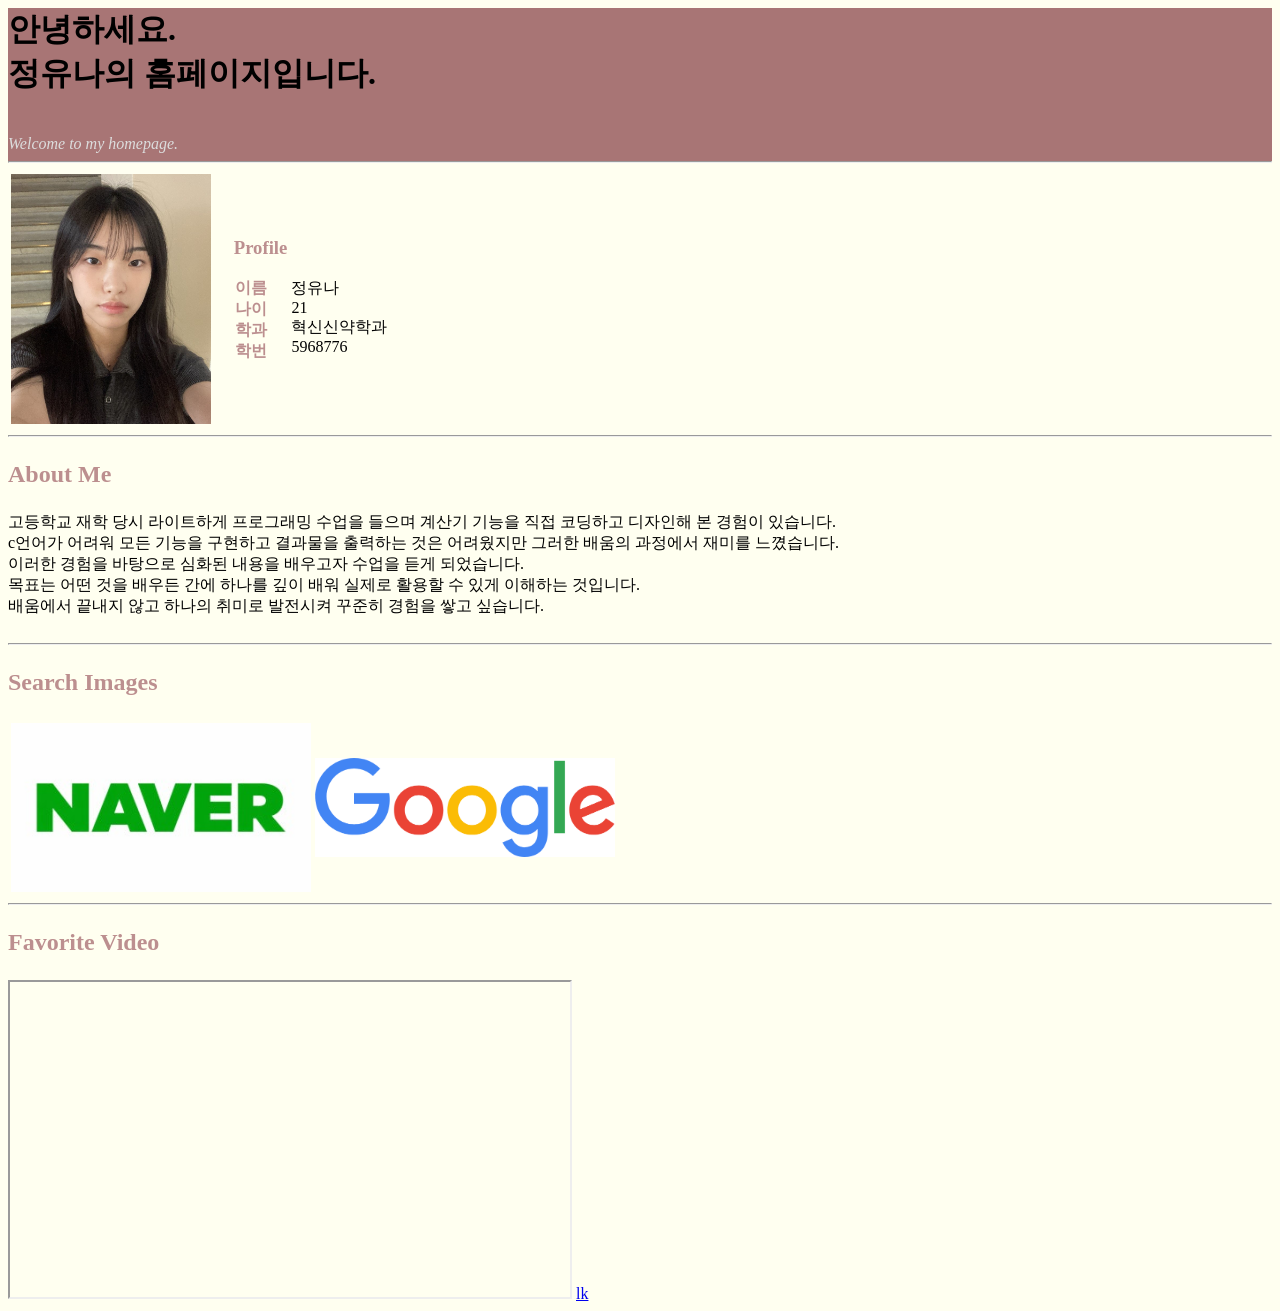
==== index.html @ 165b73c3 "Rename 과제.html to index.html" ====
<html>
    <head>
        <title>개인 홈페이지</title>
        <style>
             @import url(과제.css);
        </style>
    </head>
    <body>
        <div><h1>안녕하세요.<br>
        정유나의 홈페이지입니다.</h1><br>
        <span><i>Welcome to my homepage.</span></i><br>
        <hr></div>

        <table>
            <thead>
                <tr>
                    <th><img src="photo.jpg" width="200" height="250"></th>
                    <th><h3>&nbsp;&nbsp;&nbsp;&nbsp;Profile</h3> 
                        이름<br>
                        나이<br>
                        학과<br>
                        학번<br>
                    </th>
                    <td><br><br>
                        정유나<br>
                        21<br>
                        혁신신약학과<br>
                        5968776<br>   
                    </td>
                </tr>
            </thead>
        </table>
        
        <hr>
        
         <h2><p class="p1"> About Me</p></h2>
        고등학교 재학 당시 라이트하게 프로그래밍 수업을 들으며 계산기 기능을 직접 코딩하고 디자인해 본 경험이 있습니다.<br>
         c언어가 어려워 모든 기능을 구현하고 결과물을 출력하는 것은 어려웠지만 그러한 배움의 과정에서 재미를 느꼈습니다.<br>
        이러한 경험을 바탕으로 심화된 내용을 배우고자 수업을 듣게 되었습니다.<br>
        목표는 어떤 것을 배우든 간에 하나를 깊이 배워 실제로 활용할 수 있게 이해하는 것입니다.<br>
        배움에서 끝내지 않고 하나의 취미로 발전시켜 꾸준히 경험을 쌓고 싶습니다.<br><br>
        <hr>
        

        <h2><p class="p1">Search Images</p></h2>
        <table>
            <tbody>
                <tr>
                    <th><a href="https://www.naver.com" ><img src="naver.jpg" width="300"></a></th>
                    <th><a href="https://www.google.com"><img src="Google.jpg" width="300"></a></th>
                </tr>

            </tbody>
        </table>
        <a href="https://www.naver.com"></a>
        <hr>

            <h2><p class="p1">Favorite Video</p></h2>
        <iframe width="560" height="315" src="https://www.youtube.com/embed/b_tu3allU1o?si=Lss17-b-MgGygdu5"  referrerpolicy="strict-origin-when-cross-origin" allowfullscreen></iframe>
        <a href="https://www.youtube.com/embed/clvneMg9SR0?si=m-m9D2mP-FLyXTfZ" title="YouTube video player" frameborder="0" allow="accelerometer; autoplay; clipboard-write; encrypted-media; gyroscope; picture-in-picture; web-share" referrerpolicy="strict-origin-when-cross-origin" allowfullscreen>lk</a>
    </body>



</html>
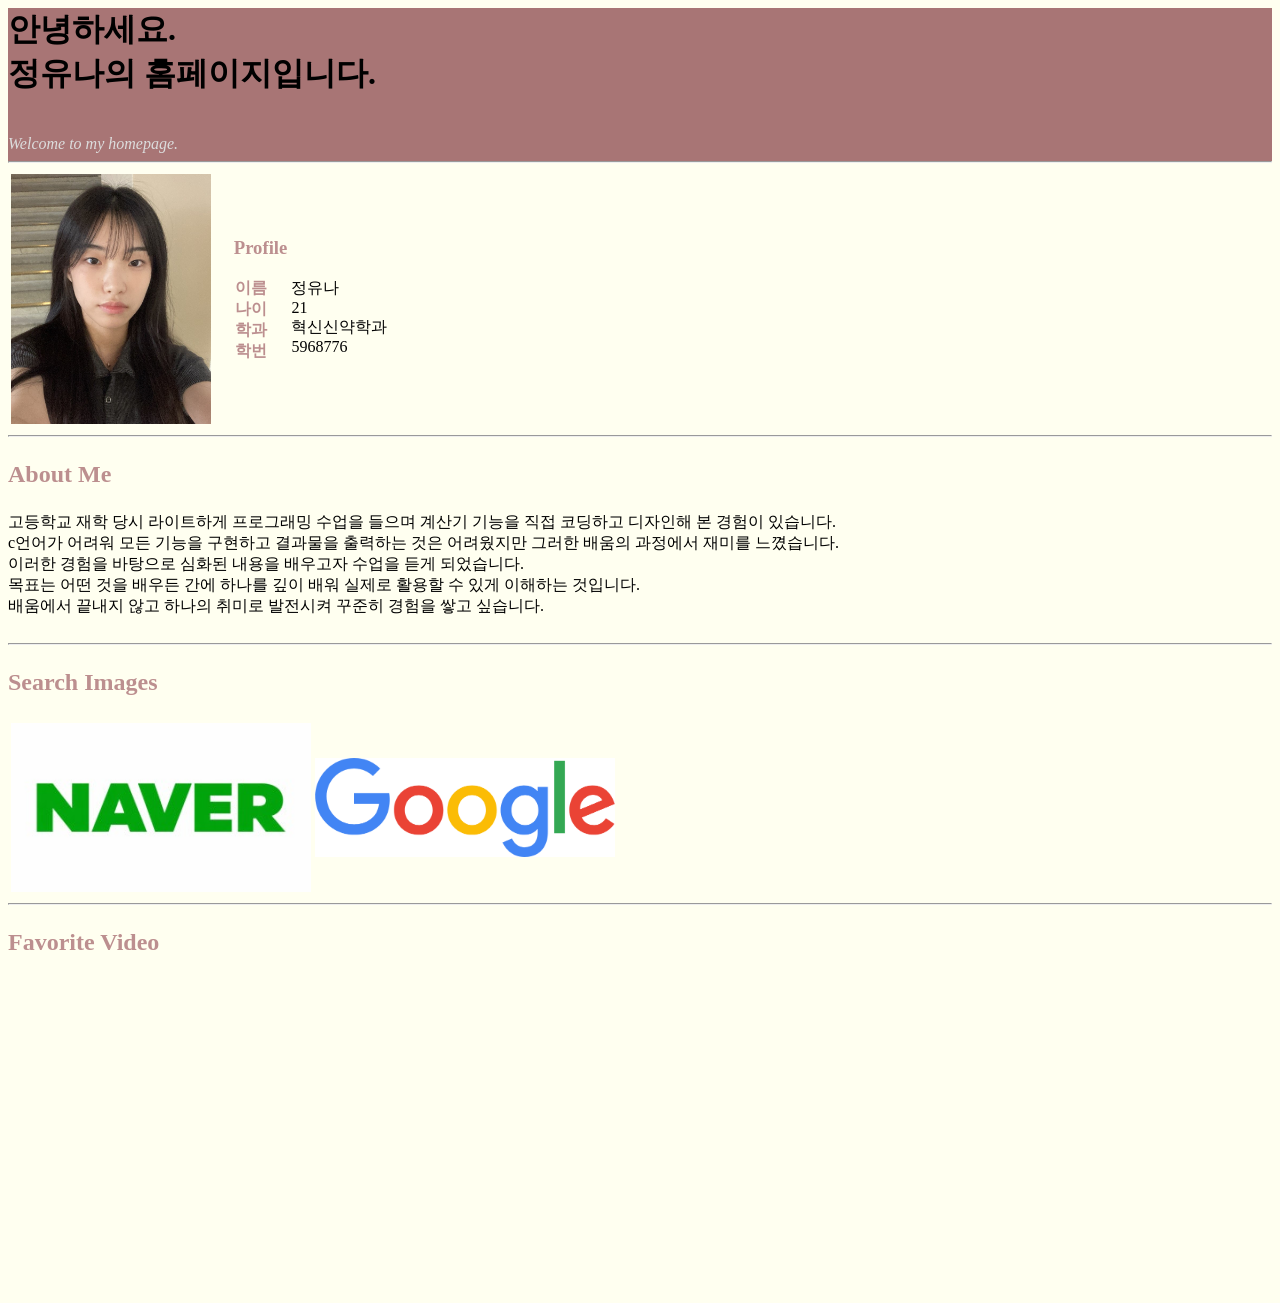
==== commit 187ae6e5: "Update index.html" ====
--- a/index.html
+++ b/index.html
@@ -56,8 +56,7 @@
         <hr>
 
             <h2><p class="p1">Favorite Video</p></h2>
-        <iframe width="560" height="315" src="https://www.youtube.com/embed/b_tu3allU1o?si=Lss17-b-MgGygdu5"  referrerpolicy="strict-origin-when-cross-origin" allowfullscreen></iframe>
-        <a href="https://www.youtube.com/embed/clvneMg9SR0?si=m-m9D2mP-FLyXTfZ" title="YouTube video player" frameborder="0" allow="accelerometer; autoplay; clipboard-write; encrypted-media; gyroscope; picture-in-picture; web-share" referrerpolicy="strict-origin-when-cross-origin" allowfullscreen>lk</a>
+        <iframe width="560" height="315" src="https://www.youtube.com/embed/YSH92M7mX1o?si=NDefLQhp5O0fm-OT" title="YouTube video player" frameborder="0" allow="accelerometer; autoplay; clipboard-write; encrypted-media; gyroscope; picture-in-picture; web-share" referrerpolicy="strict-origin-when-cross-origin" allowfullscreen></iframe>
     </body>
 
 
